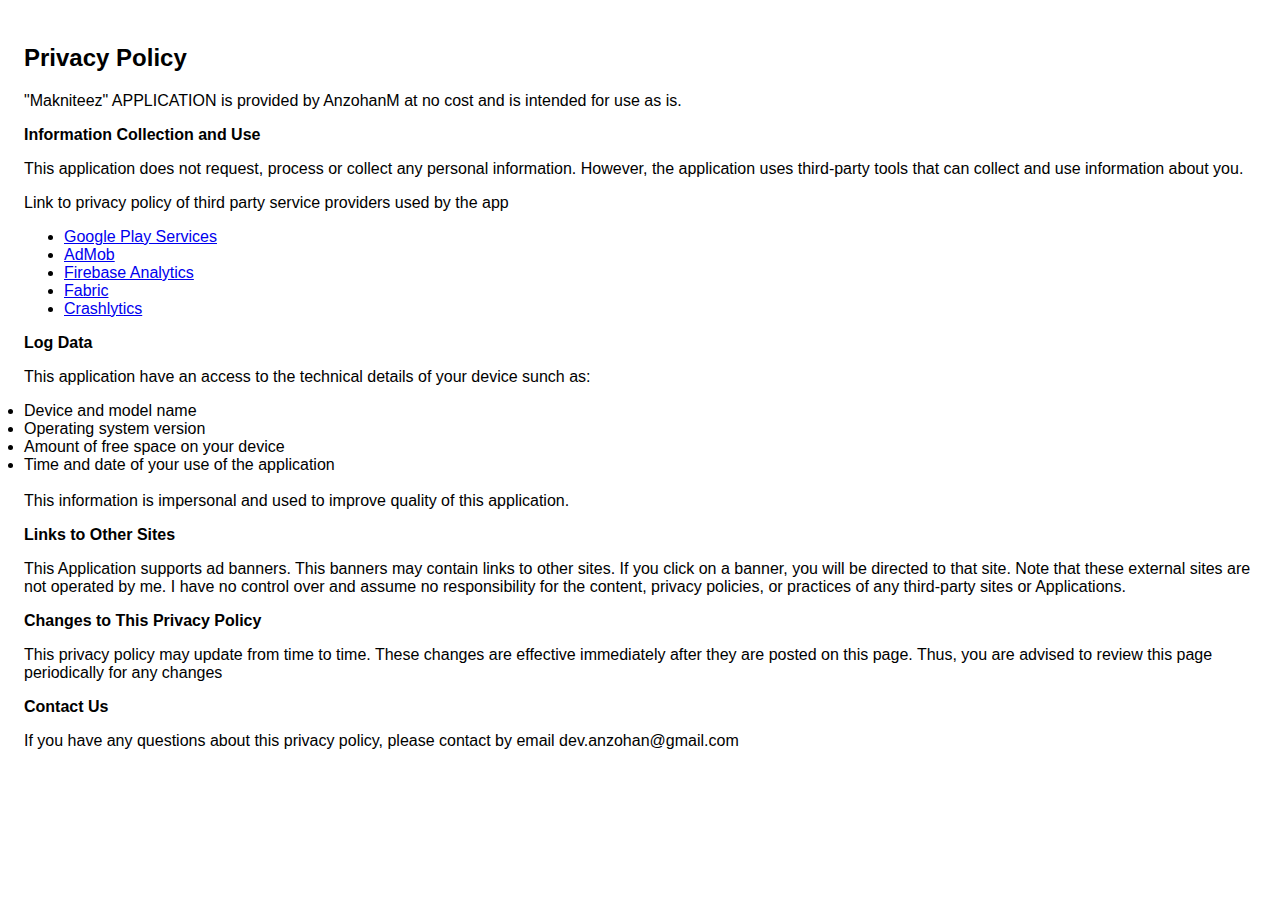
==== makniteez_privacy_policy.html @ 74c41506 "Add files via upload" ====
<!DOCTYPE html>
    <html>
    <head>
      <meta charset='utf-8'>
      <meta name='viewport' content='width=device-width'>
      <title>Privacy Policy</title>
      <style> body { font-family: 'Helvetica Neue', Helvetica, Arial, sans-serif; padding:1em; } </style>
    </head>
    <body>
    <h2>Privacy Policy</h2>
				 <p>"Makniteez" APPLICATION is provided by AnzohanM at no cost and is intended for use as is.</p>

				  <p><strong>Information Collection and Use</strong></p>
					<p>This application does not request, process or collect any personal information.
						However, the application uses third-party tools that can collect and use information about you.</p> 
					<div><p>Link to privacy policy of third party service providers used by the app</p>
						<ul><li><a href="https://www.google.com/policies/privacy/" target="_blank">Google Play Services</a></li>
							<li><a href="https://support.google.com/admob/answer/6128543?hl=en" target="_blank">AdMob</a></li>
							<li><a href="https://firebase.google.com/policies/analytics" target="_blank">Firebase Analytics</a></li>
							<!----><li><a href="https://fabric.io/privacy" target="_blank">Fabric</a></li>
							<li><a href="http://try.crashlytics.com/terms/privacy-policy.pdf" target="_blank">Crashlytics</a>
							</li><!----><!----></ul></div> 

				  <p><strong>Log Data</strong></p> 
				  <p>This application have an access to the technical details of your device sunch as:
				  <li>Device and model name</li>
				  <li>Operating system version</li>
				  <li>Amount of free space on your device</li>
				  <li>Time and date of your use of the application</li>
				  <br>
				  This information is impersonal and used to improve quality of this application.
                  </p> 
				  
				  <p><strong>Links to Other Sites</strong></p>
					<p>This Application supports ad banners. This banners may contain links to other sites.
					If you click on a banner, you will be directed to that site. Note that these external sites are not operated by me.
					I have no control over and assume no responsibility for the content, privacy policies, or practices of any third-party sites or Applications.
					</p> 

				  <p><strong>Changes to This Privacy Policy</strong></p>
					<p>This privacy policy may update from time to time. These changes are effective immediately after they are posted on this page.
					Thus, you are advised to review this page periodically for any changes
                  </p> 
				  
				  <p><strong>Contact Us</strong></p> 
					<p>If you have any questions about this privacy policy, please contact by email dev.anzohan@gmail.com
				  </p>
    </body>
    </html>
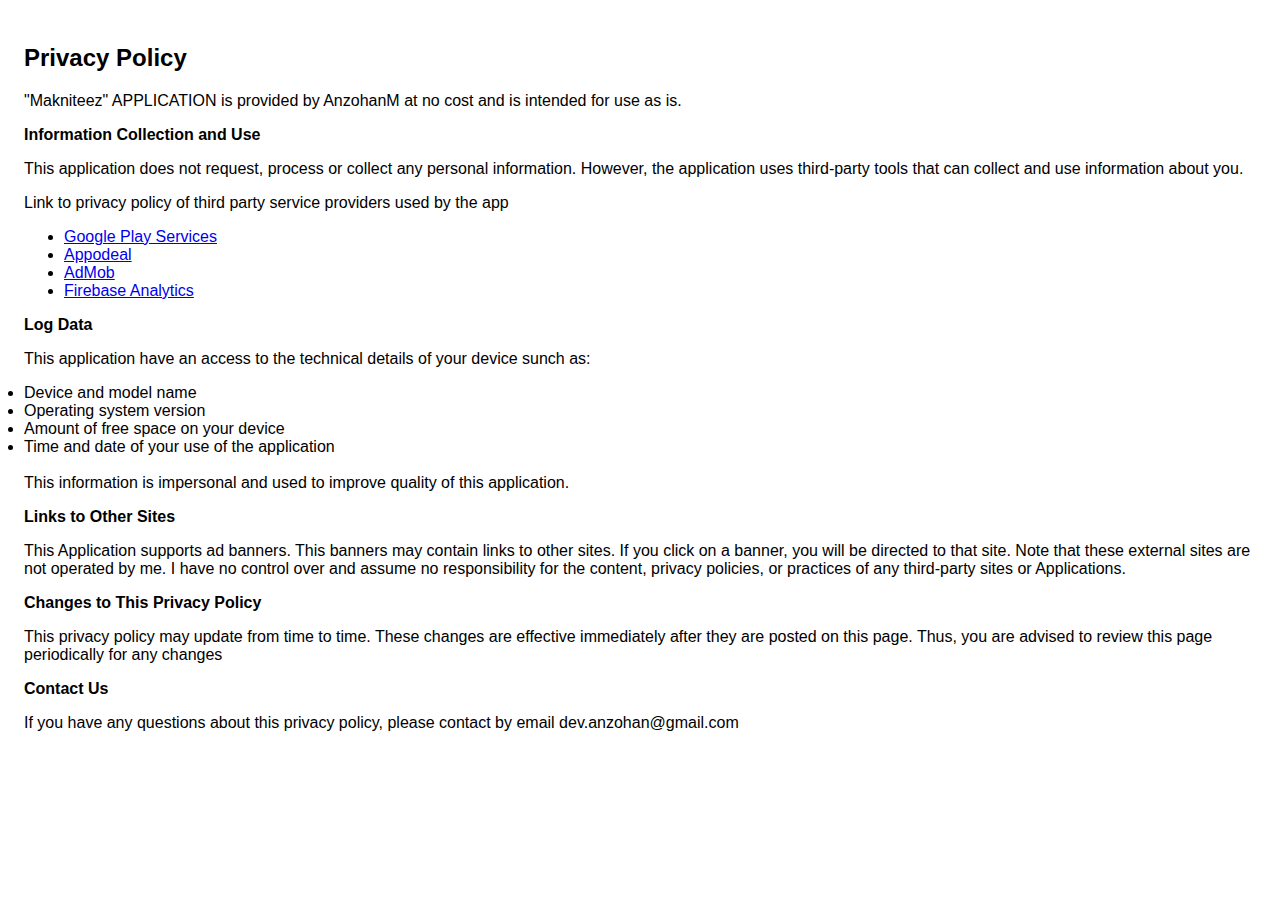
==== commit 81361bfe: "Update makniteez_privacy_policy.html" ====
--- a/makniteez_privacy_policy.html
+++ b/makniteez_privacy_policy.html
@@ -15,10 +15,9 @@
 						However, the application uses third-party tools that can collect and use information about you.</p> 
 					<div><p>Link to privacy policy of third party service providers used by the app</p>
 						<ul><li><a href="https://www.google.com/policies/privacy/" target="_blank">Google Play Services</a></li>
+							<li><a href="https://www.appodeal.com/home/privacy-policy/">Appodeal</a></li>
 							<li><a href="https://support.google.com/admob/answer/6128543?hl=en" target="_blank">AdMob</a></li>
 							<li><a href="https://firebase.google.com/policies/analytics" target="_blank">Firebase Analytics</a></li>
-							<!----><li><a href="https://fabric.io/privacy" target="_blank">Fabric</a></li>
-							<li><a href="http://try.crashlytics.com/terms/privacy-policy.pdf" target="_blank">Crashlytics</a>
 							</li><!----><!----></ul></div> 
 
 				  <p><strong>Log Data</strong></p> 
@@ -47,4 +46,4 @@
 				  </p>
     </body>
     </html>
-      +      
